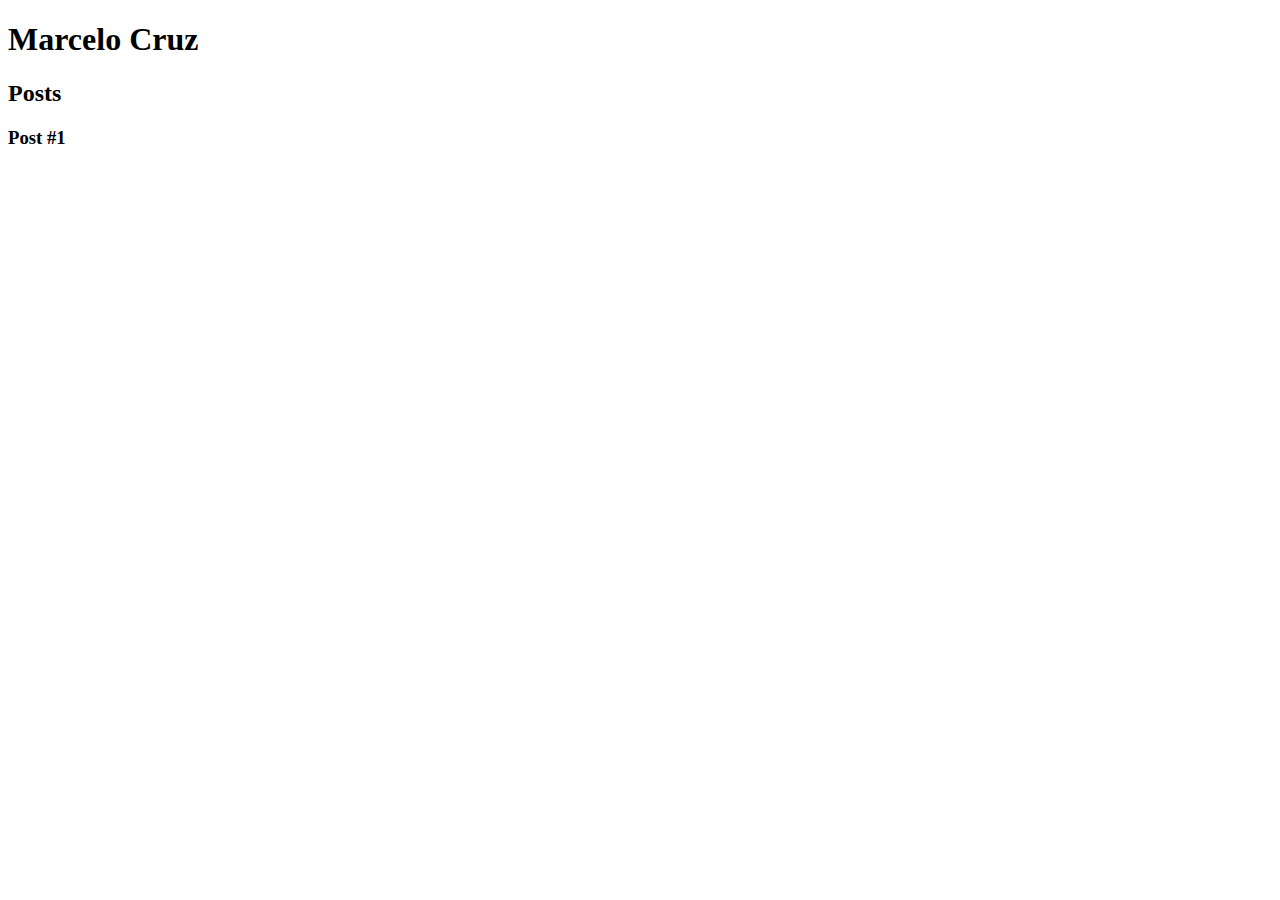
==== HTML/index.html @ c49aecd6 "Pasta HTML adicionada ao repositório" ====
<!DOCTYPE html>
<html>
    <head>
        <meta charset="utf-8">
        <title>Marcelo Cruz</title>
    </head>
    <body>
        <header>
            <h1>Marcelo Cruz</h1>
        </header>
        <section>
            <header>
            <h2>Posts</h2>
            </header>
        <section>
        <article>
            <header>
                <h3>Post #1</h3>
            </header>    
        </article>
        </section>
        <footer></footer>
    </body>
</html>
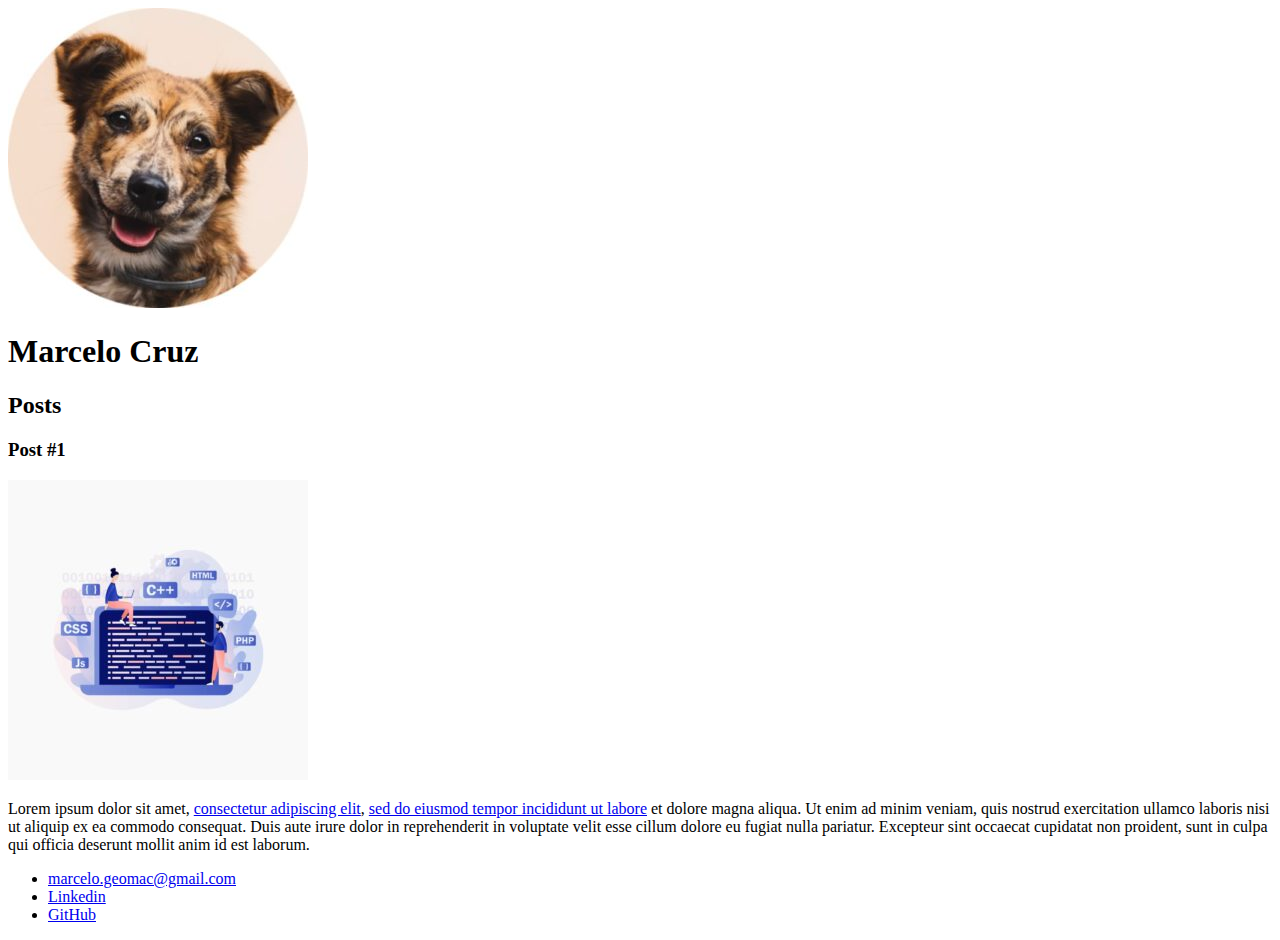
==== commit 598cb632: "Arquivos de base HTML" ====
--- a/HTML/index.html
+++ b/HTML/index.html
@@ -6,6 +6,7 @@
     </head>
     <body>
         <header>
+            <img src="cachorrinho.jpg" alt="Cachorrinho">
             <h1>Marcelo Cruz</h1>
         </header>
         <section>
@@ -16,9 +17,21 @@
         <article>
             <header>
                 <h3>Post #1</h3>
-            </header>    
+                <img src="code.jpg" alt="codilogica">
+            </header>
+              <p>Lorem ipsum dolor sit amet, <a href="https://loremipsum.io/" target="_blank">consectetur adipiscing elit</a>, <a href="mailto:marcelo.geomac@gmail.com">sed do eiusmod tempor incididunt ut labore</a> et dolore magna aliqua. Ut enim ad minim veniam, quis nostrud exercitation ullamco laboris nisi ut aliquip ex ea commodo consequat. Duis aute irure dolor in reprehenderit in voluptate velit esse cillum dolore eu fugiat nulla pariatur. Excepteur sint occaecat cupidatat non proident, sunt in culpa qui officia deserunt mollit anim id est laborum.</p>  
         </article>
         </section>
-        <footer></footer>
+        <footer>
+            <ul>
+                <li><a href="mailto:marcelo.geomac@gmail.com">marcelo.geomac@gmail.com</a></li>
+                <li>
+                    <a href="https://www.linkedin.com/in/marcelo-cruz-35aa3b84/" target="_blank">Linkedin</a>
+                </li>
+                <li>
+                    <a href="https://github.com/marcelogeomac" target="_blank">GitHub</a>
+                </li>
+            </ul>
+        </footer>
     </body>
 </html>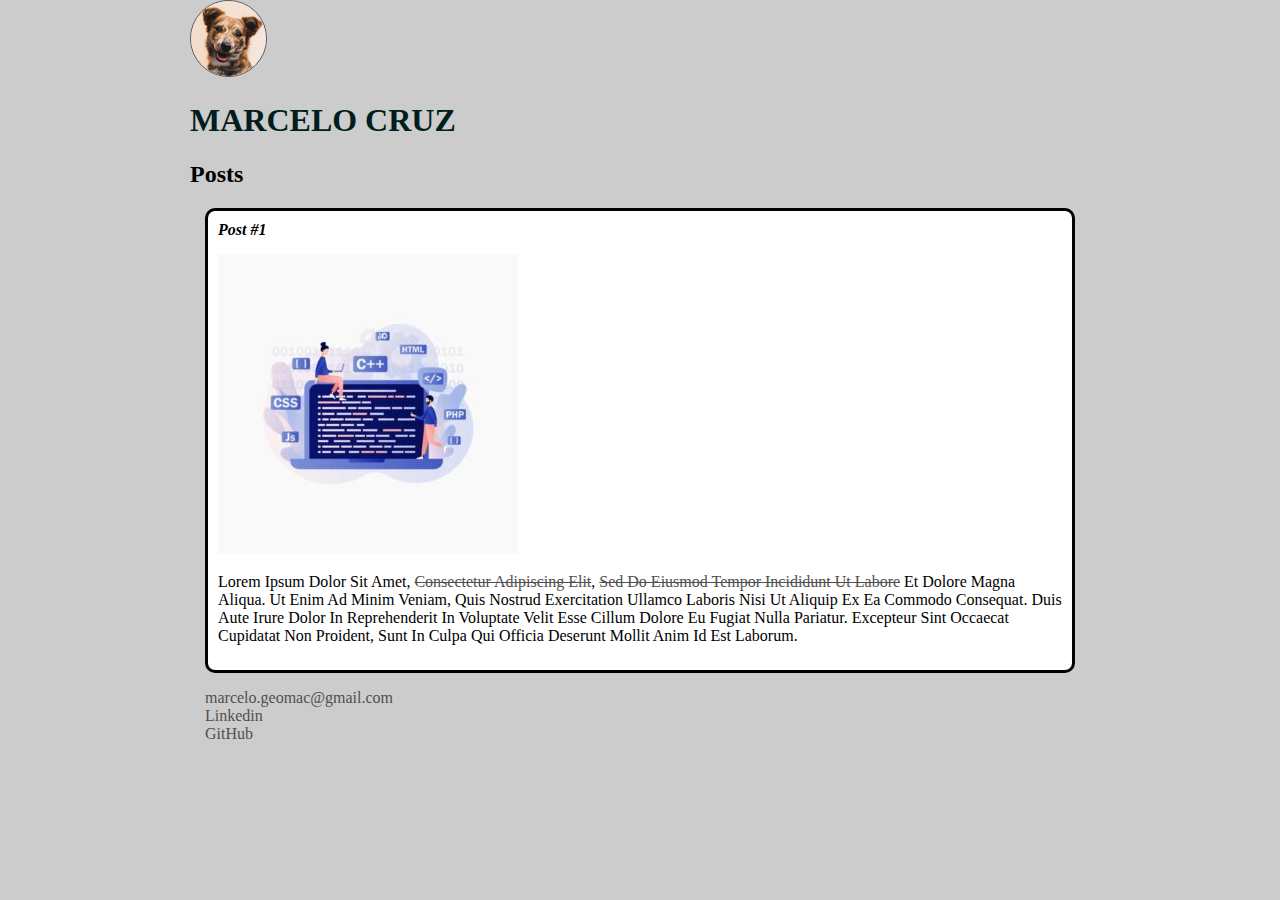
==== commit 2bec83ce: "Atualizado com exercicios de HTML5" ====
--- a/HTML/index.html
+++ b/HTML/index.html
@@ -3,27 +3,32 @@
     <head>
         <meta charset="utf-8">
         <title>Marcelo Cruz</title>
+        <link rel="stylesheet" href="style.css">
     </head>
     <body>
         <header>
-            <img src="cachorrinho.jpg" alt="Cachorrinho">
-            <h1>Marcelo Cruz</h1>
+            <img src="cachorrinho.jpg" alt="Cachorrinho" class="photo">
+            <h1 id="title">Marcelo Cruz</h1>
         </header>
         <section>
             <header>
-            <h2>Posts</h2>
+            <h2 class="subtitle">Posts</h2>
             </header>
         <section>
-        <article>
+        <article class="post">
             <header>
-                <h3>Post #1</h3>
-                <img src="code.jpg" alt="codilogica">
+                <h3 class="post_title">Post #1</h3>
+                <img src="code.jpg" alt="figura de codificação" class="post_image">
             </header>
-              <p>Lorem ipsum dolor sit amet, <a href="https://loremipsum.io/" target="_blank">consectetur adipiscing elit</a>, <a href="mailto:marcelo.geomac@gmail.com">sed do eiusmod tempor incididunt ut labore</a> et dolore magna aliqua. Ut enim ad minim veniam, quis nostrud exercitation ullamco laboris nisi ut aliquip ex ea commodo consequat. Duis aute irure dolor in reprehenderit in voluptate velit esse cillum dolore eu fugiat nulla pariatur. Excepteur sint occaecat cupidatat non proident, sunt in culpa qui officia deserunt mollit anim id est laborum.</p>  
+              <p class="post_content">Lorem ipsum dolor sit amet, <a href="https://loremipsum.io/" target="_blank">consectetur adipiscing elit</a>, 
+                <a href="mailto:marcelo.geomac@gmail.com">sed do eiusmod tempor incididunt ut labore</a> et dolore magna aliqua. 
+                  Ut enim ad minim veniam, quis nostrud exercitation ullamco laboris nisi ut aliquip ex ea commodo consequat. 
+                  Duis aute irure dolor in reprehenderit in voluptate velit esse cillum dolore eu fugiat nulla pariatur. 
+                  Excepteur sint occaecat cupidatat non proident, sunt in culpa qui officia deserunt mollit anim id est laborum.</p>  
         </article>
         </section>
         <footer>
-            <ul>
+            <ul class="contact_list">
                 <li><a href="mailto:marcelo.geomac@gmail.com">marcelo.geomac@gmail.com</a></li>
                 <li>
                     <a href="https://www.linkedin.com/in/marcelo-cruz-35aa3b84/" target="_blank">Linkedin</a>
--- a/HTML/style.css
+++ b/HTML/style.css
@@ -0,0 +1,60 @@
+body {
+    background: #ccc;
+    font-family: Segoi UI;
+    width: 900px;
+    margin: auto;
+}
+
+.photo {
+    border: 1px solid #505050;
+    border-radius: 50%;
+    width: 75px;
+    height: 75px;
+}
+
+#title {
+    color: rgb(1, 29, 29);
+    text-transform: uppercase;
+
+}
+
+a {
+    text-decoration: line-through;
+    color: #505050;
+}
+.post_title {
+    font-size: 16px;
+    font-style: italic;
+    margin: 0;
+    margin-bottom: 15px;
+}
+
+.post {
+    background: white;
+    padding: 10px;
+    border: 3px solid #000;
+    margin: 15px;
+    border-radius: 10px;
+}
+
+.post_content {
+    margin: 0;
+    margin-bottom: 15px;
+    text-transform: capitalize;
+    text-align: left;
+
+}
+
+.post_image {
+    margin-bottom: 15px;
+}
+
+.contact_list {
+    list-style-type: none;
+    padding-left: 15px;
+}
+
+.contact_list li a {
+    text-decoration: none;
+}
+
